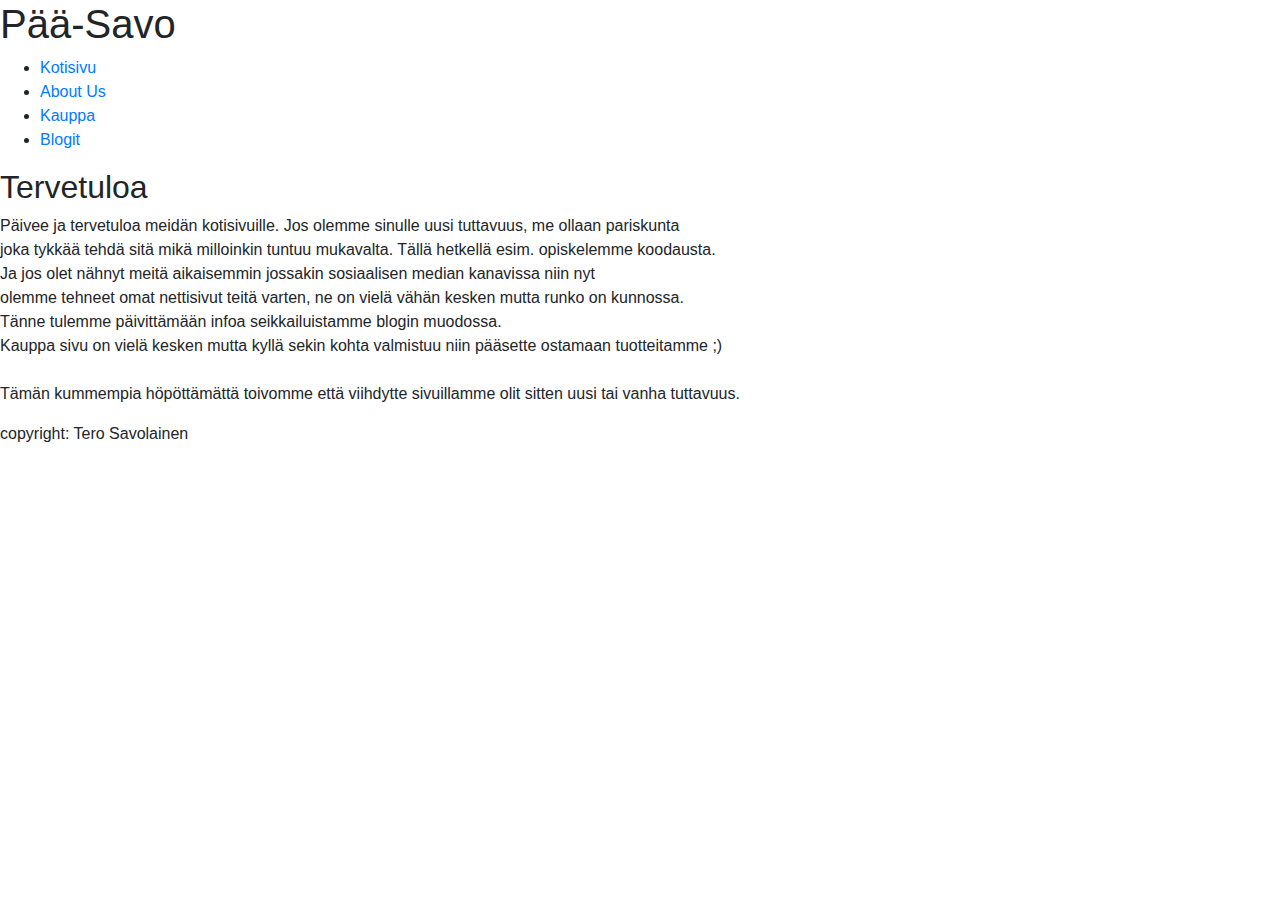
==== index.html @ 2fea3df1 "Update index.html" ====
<!doctype html>
<html lang="en">
  <head>
    
    <title>Pää-Savo</title>
    <link rel="stylesheet" href="https://maxcdn.bootstrapcdn.com/bootstrap/4.0.0/css/bootstrap.min.css" integrity="sha384-Gn5384xqQ1aoWXA+058RXPxPg6fy4IWvTNh0E263XmFcJlSAwiGgFAW/dAiS6JXm" crossorigin="anonymous">
    <link rel="stylesheet" href="styles.css">

  </head>
  
  <body>
    
  <header id="header">
  <h1> Pää-Savo</h1>
    
    </header>

  <nav id="nav">
     <ul>
       <li><a href="index.html"> Kotisivu</a></li>
       <li><a href="aboutus.html"> About Us </a></li>
       <li><a href="kauppa.html"> Kauppa </a></li>
       <li><a href="blog.html"> Blogit </a></li>
    </ul>
  </nav>  
    
   <section>
  <h2>Tervetuloa</h2>
  
  <p>Päivee ja tervetuloa meidän kotisivuille. Jos olemme sinulle uusi tuttavuus, me ollaan pariskunta<br>
    joka tykkää tehdä sitä mikä milloinkin tuntuu mukavalta. Tällä hetkellä esim. opiskelemme koodausta.<br>
    Ja jos olet nähnyt meitä aikaisemmin jossakin sosiaalisen median kanavissa niin nyt<br>
    olemme tehneet omat nettisivut teitä varten, ne on vielä vähän kesken mutta runko on kunnossa.<br>
    Tänne tulemme päivittämään infoa seikkailuistamme blogin muodossa.<br>
    Kauppa sivu on vielä kesken mutta kyllä sekin kohta valmistuu niin pääsette ostamaan tuotteitamme ;)<br>
    <br>
    Tämän kummempia höpöttämättä toivomme että viihdytte sivuillamme olit sitten uusi tai vanha tuttavuus.</p>
 </section> 
    
 
    
 <footer id="footer"> copyright: Tero Savolainen </footer>   
    
<script src="https://code.jquery.com/jquery-3.2.1.slim.min.js" integrity="sha384-KJ3o2DKtIkvYIK3UENzmM7KCkRr/rE9/Qpg6aAZGJwFDMVNA/GpGFF93hXpG5KkN" crossorigin="anonymous"></script>
<script src="https://cdnjs.cloudflare.com/ajax/libs/popper.js/1.12.9/umd/popper.min.js" integrity="sha384-ApNbgh9B+Y1QKtv3Rn7W3mgPxhU9K/ScQsAP7hUibX39j7fakFPskvXusvfa0b4Q" crossorigin="anonymous"></script>
<script src="https://maxcdn.bootstrapcdn.com/bootstrap/4.0.0/js/bootstrap.min.js" integrity="sha384-JZR6Spejh4U02d8jOt6vLEHfe/JQGiRRSQQxSfFWpi1MquVdAyjUar5+76PVCmYl" crossorigin="anonymous"></script>
    
  </body>
</html>
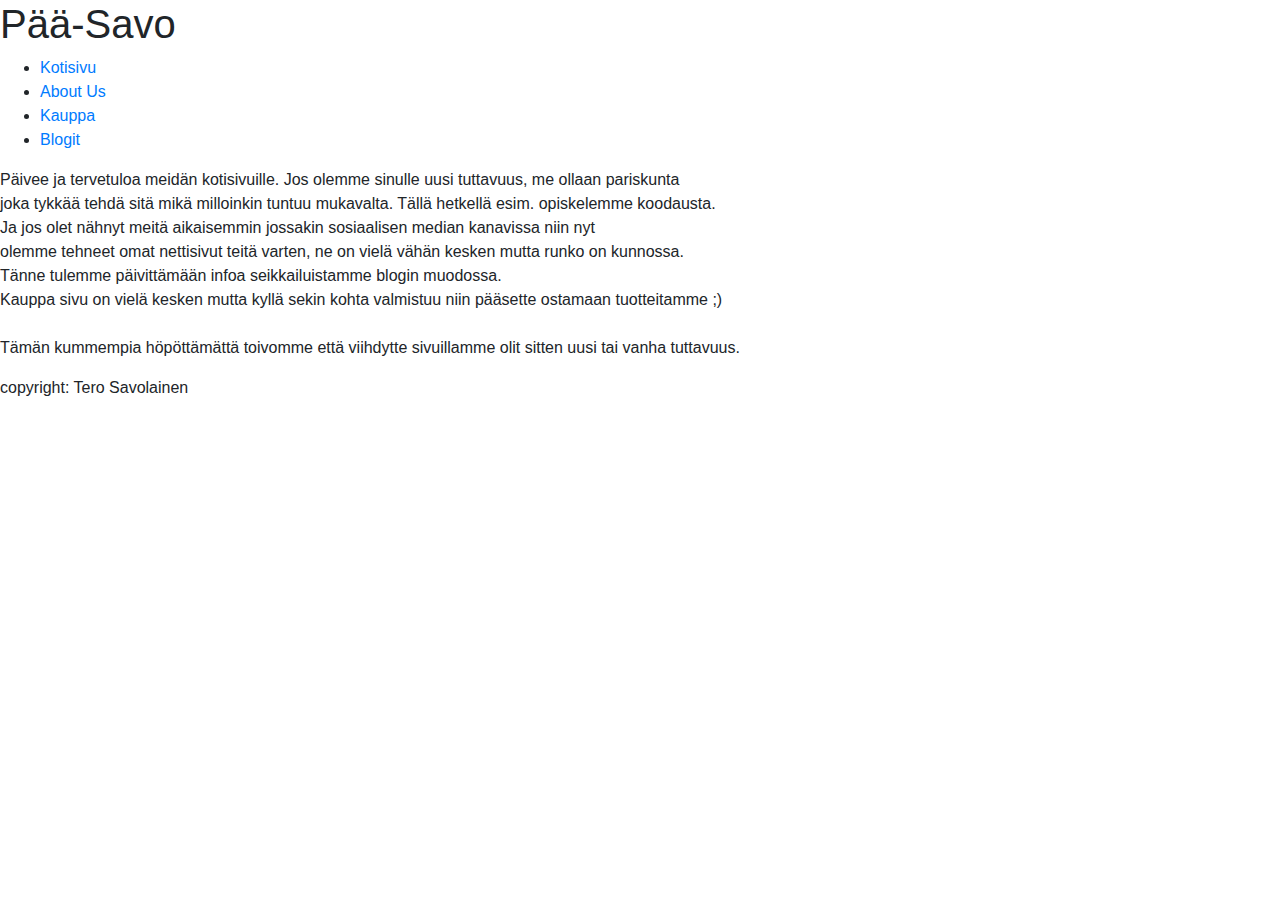
==== commit c654ea81: "Update index.html" ====
--- a/index.html
+++ b/index.html
@@ -25,7 +25,7 @@
   </nav>  
     
    <section>
-  <h2>Tervetuloa</h2>
+
   
   <p>Päivee ja tervetuloa meidän kotisivuille. Jos olemme sinulle uusi tuttavuus, me ollaan pariskunta<br>
     joka tykkää tehdä sitä mikä milloinkin tuntuu mukavalta. Tällä hetkellä esim. opiskelemme koodausta.<br>
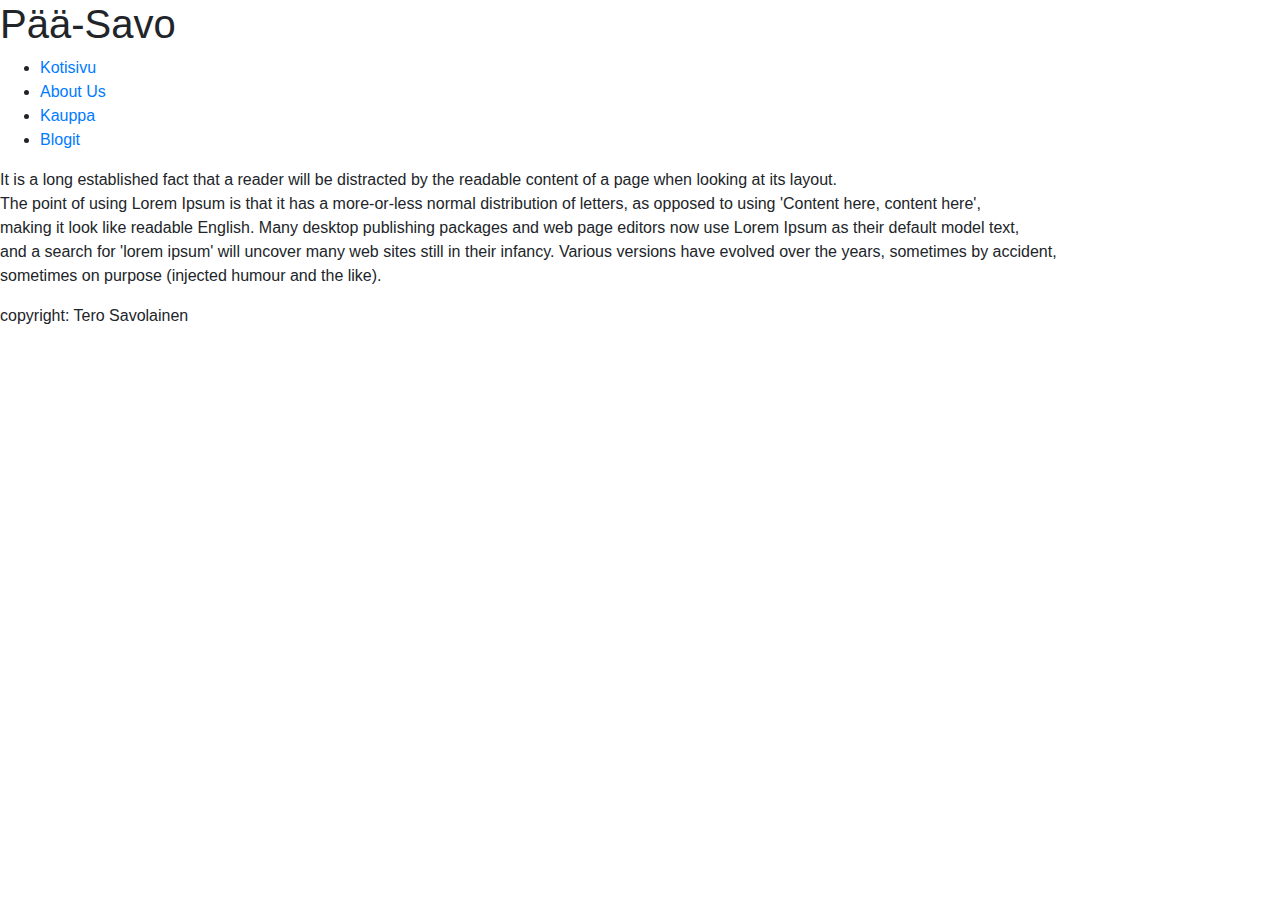
==== commit 909b306d: "Update index.html" ====
--- a/index.html
+++ b/index.html
@@ -27,14 +27,11 @@
    <section>
 
   
-  <p>Päivee ja tervetuloa meidän kotisivuille. Jos olemme sinulle uusi tuttavuus, me ollaan pariskunta<br>
-    joka tykkää tehdä sitä mikä milloinkin tuntuu mukavalta. Tällä hetkellä esim. opiskelemme koodausta.<br>
-    Ja jos olet nähnyt meitä aikaisemmin jossakin sosiaalisen median kanavissa niin nyt<br>
-    olemme tehneet omat nettisivut teitä varten, ne on vielä vähän kesken mutta runko on kunnossa.<br>
-    Tänne tulemme päivittämään infoa seikkailuistamme blogin muodossa.<br>
-    Kauppa sivu on vielä kesken mutta kyllä sekin kohta valmistuu niin pääsette ostamaan tuotteitamme ;)<br>
-    <br>
-    Tämän kummempia höpöttämättä toivomme että viihdytte sivuillamme olit sitten uusi tai vanha tuttavuus.</p>
+  <p>It is a long established fact that a reader will be distracted by the readable content of a page when looking at its layout.<br>
+    The point of using Lorem Ipsum is that it has a more-or-less normal distribution of letters, as opposed to using 'Content here, content here',<br>
+    making it look like readable English. Many desktop publishing packages and web page editors now use Lorem Ipsum as their default model text,<br>
+    and a search for 'lorem ipsum' will uncover many web sites still in their infancy. Various versions have evolved over the years, sometimes by accident,<br>
+    sometimes on purpose (injected humour and the like).</p>
  </section> 
     
  
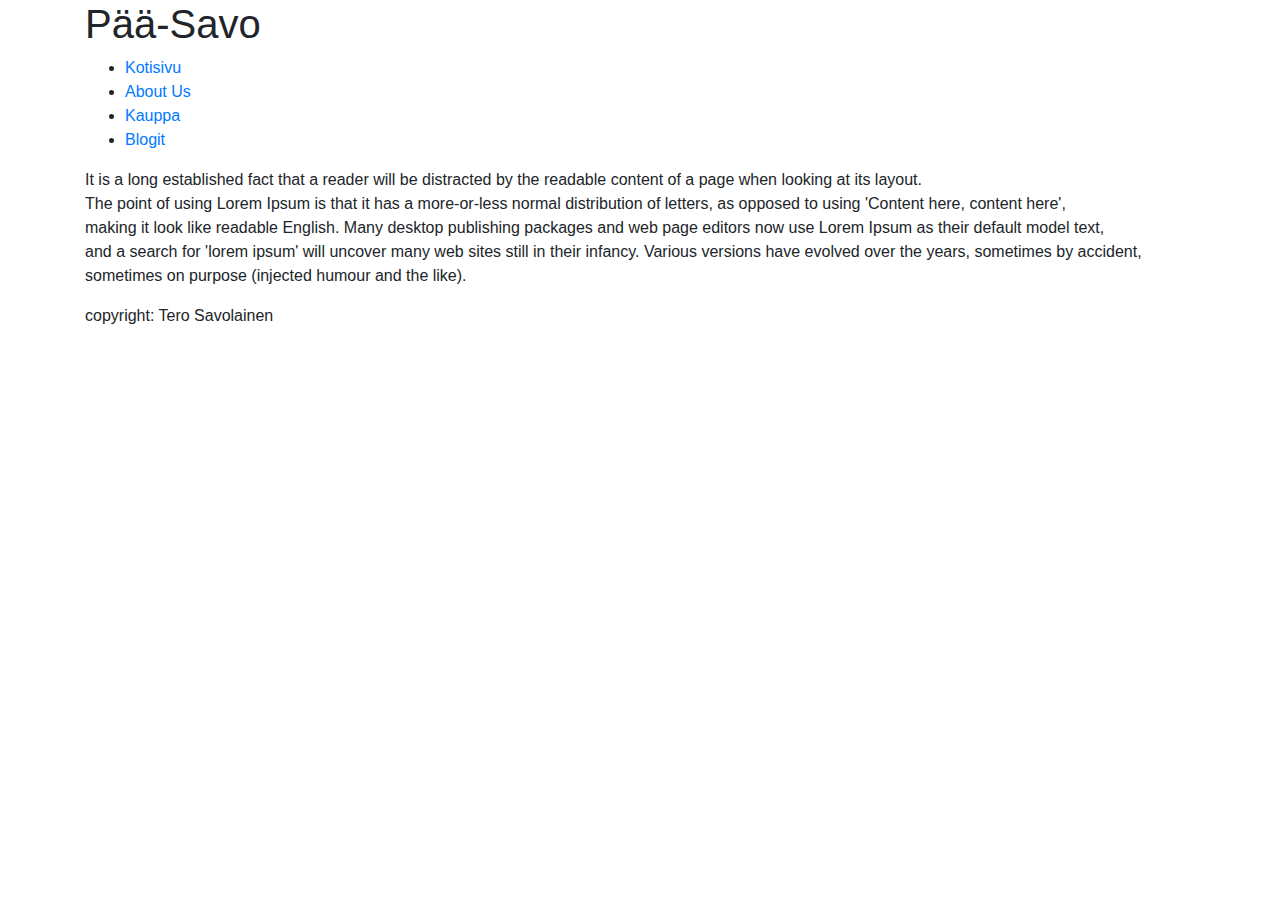
==== commit f40234d1: "Update index.html" ====
--- a/index.html
+++ b/index.html
@@ -8,8 +8,8 @@
 
   </head>
   
-  <body>
-    
+  <body class="tausta">
+  <div class="container">  
   <header id="header">
   <h1> Pää-Savo</h1>
     
@@ -42,5 +42,6 @@
 <script src="https://cdnjs.cloudflare.com/ajax/libs/popper.js/1.12.9/umd/popper.min.js" integrity="sha384-ApNbgh9B+Y1QKtv3Rn7W3mgPxhU9K/ScQsAP7hUibX39j7fakFPskvXusvfa0b4Q" crossorigin="anonymous"></script>
 <script src="https://maxcdn.bootstrapcdn.com/bootstrap/4.0.0/js/bootstrap.min.js" integrity="sha384-JZR6Spejh4U02d8jOt6vLEHfe/JQGiRRSQQxSfFWpi1MquVdAyjUar5+76PVCmYl" crossorigin="anonymous"></script>
     
+    </div>
   </body>
 </html>
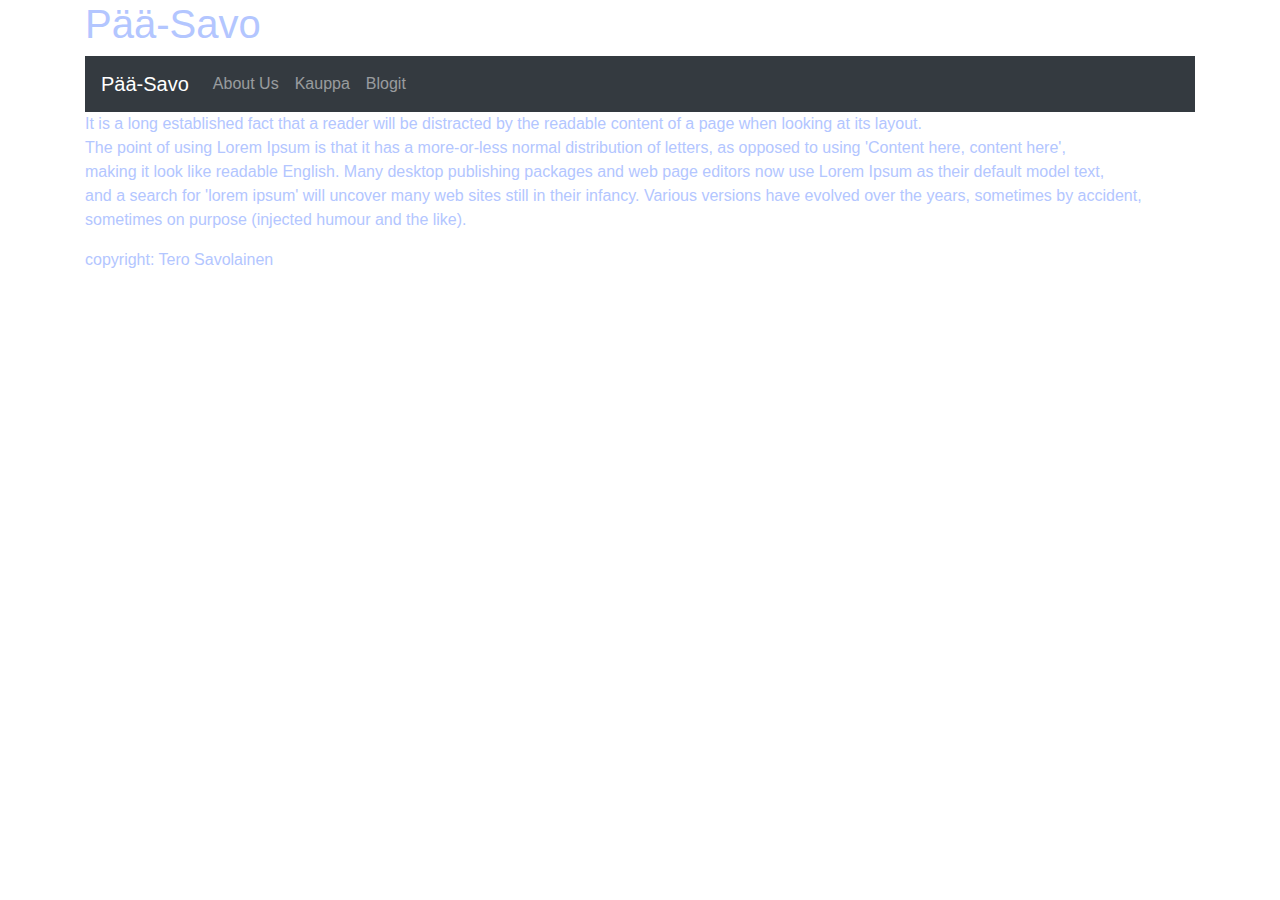
==== commit 8e7e8ee8: "Update index.html" ====
--- a/index.html
+++ b/index.html
@@ -15,14 +15,25 @@
     
     </header>
 
-  <nav id="nav">
-     <ul>
-       <li><a href="index.html"> Kotisivu</a></li>
-       <li><a href="aboutus.html"> About Us </a></li>
-       <li><a href="kauppa.html"> Kauppa </a></li>
-       <li><a href="blog.html"> Blogit </a></li>
+    <nav id="nav">
+    <nav class="navbar navbar-expand-sm navbar-dark bg-dark">
+  <a href="index.html" class="navbar-brand">Pää-Savo</a>
+  <div class="collapse navbar-collapse">
+    <ul class="navbar-nav mr-auto">
+      <li class="nav-item">
+        <a class="nav-link" href="#aboutus.html">About Us</a>
+      </li>
+      <li class="nav-item">
+        <a class="nav-link" href="kauppa.html">Kauppa</a>
+      </li>
+      <li class="nav-item">
+        <a class="nav-link" href="blog.html">Blogit</a>
+      </li>
     </ul>
-  </nav>  
+  </div>
+  </nav>
+    </nav>
+  
     
    <section>
 
--- a/styles.css
+++ b/styles.css
@@ -0,0 +1,5 @@
+.tausta {
+color: #b3c6ff;
+}
+
+
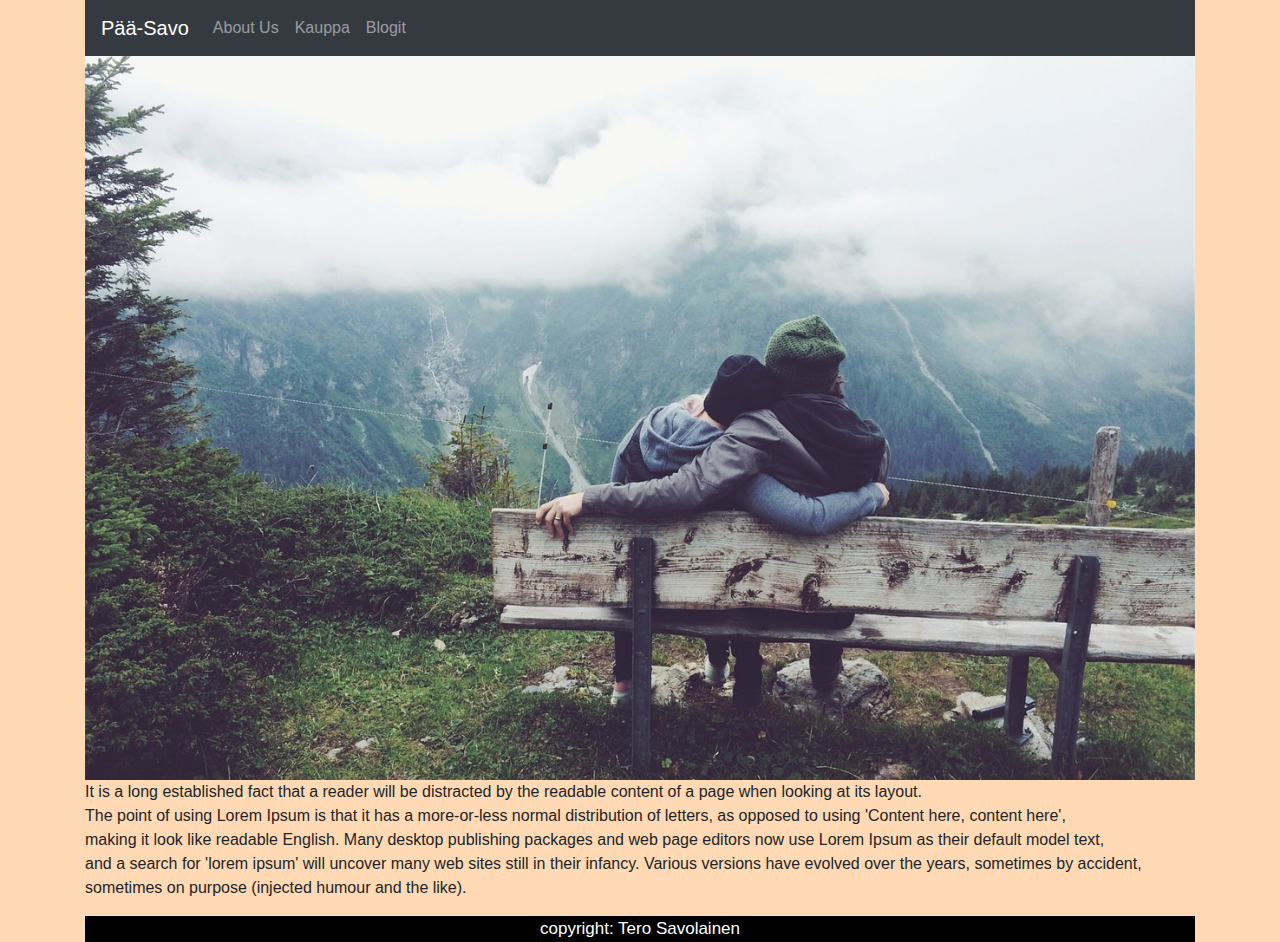
==== commit eb2eb48d: "Update index.html" ====
--- a/index.html
+++ b/index.html
@@ -2,16 +2,20 @@
 <html lang="en">
   <head>
     
-    <title>Pää-Savo</title>
+       <meta charset="utf-8">
+    <meta name="viewport" content="width=device-width, initial-scale=1, shrink-to-fit=no">
+    
     <link rel="stylesheet" href="https://maxcdn.bootstrapcdn.com/bootstrap/4.0.0/css/bootstrap.min.css" integrity="sha384-Gn5384xqQ1aoWXA+058RXPxPg6fy4IWvTNh0E263XmFcJlSAwiGgFAW/dAiS6JXm" crossorigin="anonymous">
     <link rel="stylesheet" href="styles.css">
+    
+      <title>Pää-Savo</title>
 
   </head>
   
   <body class="tausta">
   <div class="container">  
   <header id="header">
-  <h1> Pää-Savo</h1>
+
     
     </header>
 
@@ -21,7 +25,7 @@
   <div class="collapse navbar-collapse">
     <ul class="navbar-nav mr-auto">
       <li class="nav-item">
-        <a class="nav-link" href="#aboutus.html">About Us</a>
+        <a class="nav-link" href="aboutus.html">About Us</a>
       </li>
       <li class="nav-item">
         <a class="nav-link" href="kauppa.html">Kauppa</a>
@@ -36,13 +40,14 @@
   
     
    <section>
-
+<img src="me1.jpg"  class="img-fluid" alt="vuoristossa" id="me1">
   
   <p>It is a long established fact that a reader will be distracted by the readable content of a page when looking at its layout.<br>
     The point of using Lorem Ipsum is that it has a more-or-less normal distribution of letters, as opposed to using 'Content here, content here',<br>
     making it look like readable English. Many desktop publishing packages and web page editors now use Lorem Ipsum as their default model text,<br>
     and a search for 'lorem ipsum' will uncover many web sites still in their infancy. Various versions have evolved over the years, sometimes by accident,<br>
     sometimes on purpose (injected humour and the like).</p>
+     
  </section> 
     
  
--- a/styles.css
+++ b/styles.css
@@ -1,5 +1,33 @@
 .tausta {
-color: #b3c6ff;
+ background-color: #ffd9b3;
 }
 
+.me1 {
+ width: 10%;
+    float: right;
+    padding: 20px;
+    margin: 25px;
+}
 
+.me2 {
+ width: 10%;
+    float: right;
+    padding: 20px;
+    margin: 25px;
+}
+
+.me3 {
+ width: 10%;
+    float: right;
+    padding: 20px;
+    margin: 25px;
+}
+
+    #footer {
+      background-color: black;
+      clear: both;
+      font-size: 17px;
+      color: white;
+      text-align: center;
+      position: relative;
+    }
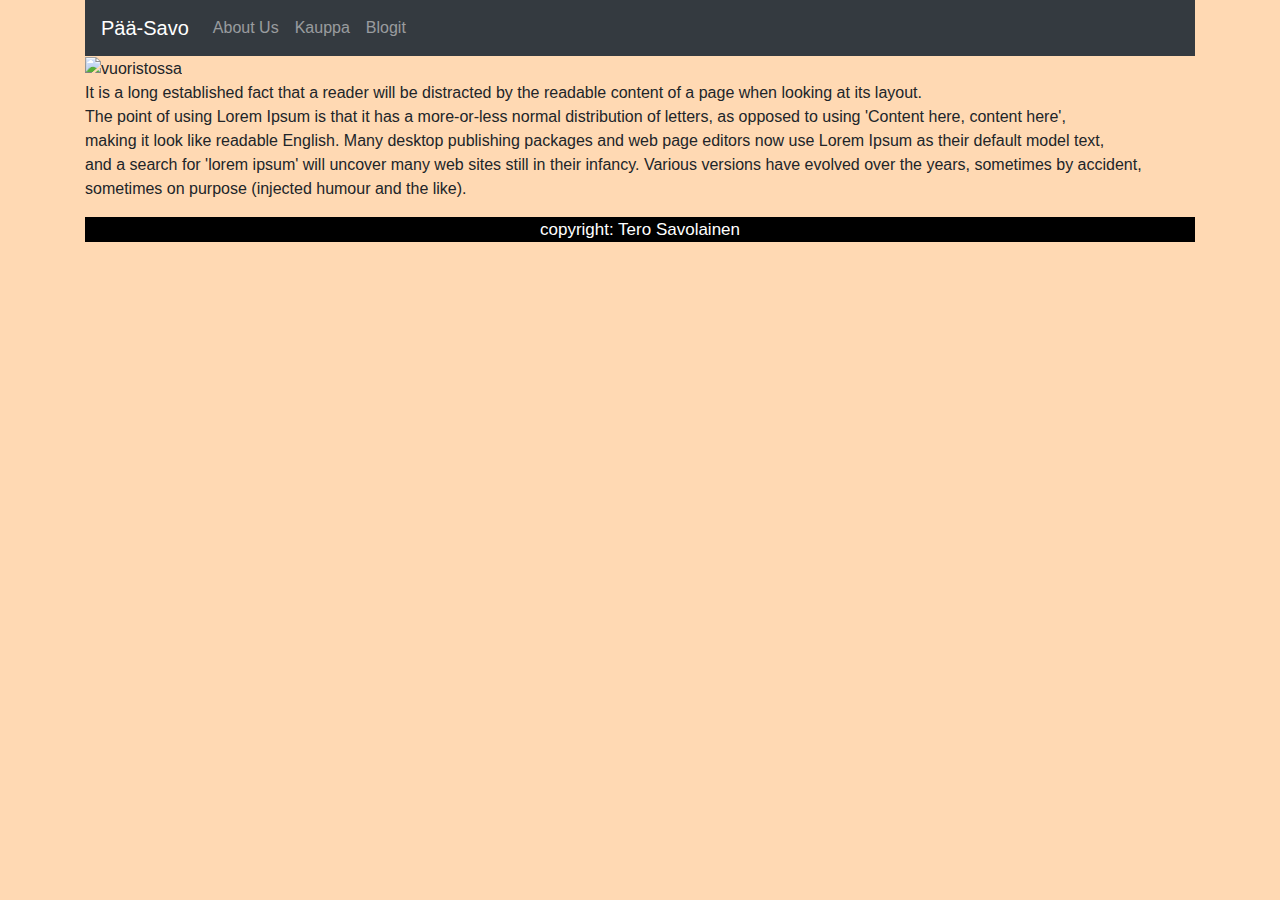
==== commit 4ec2bdcb: "Update index.html" ====
--- a/index.html
+++ b/index.html
@@ -40,7 +40,7 @@
   
     
    <section>
-<img src="me1.jpg"  class="img-fluid" alt="vuoristossa" id="me1">
+<img src="me11.jpg"  class="img-fluid" alt="vuoristossa" id="me11">
   
   <p>It is a long established fact that a reader will be distracted by the readable content of a page when looking at its layout.<br>
     The point of using Lorem Ipsum is that it has a more-or-less normal distribution of letters, as opposed to using 'Content here, content here',<br>
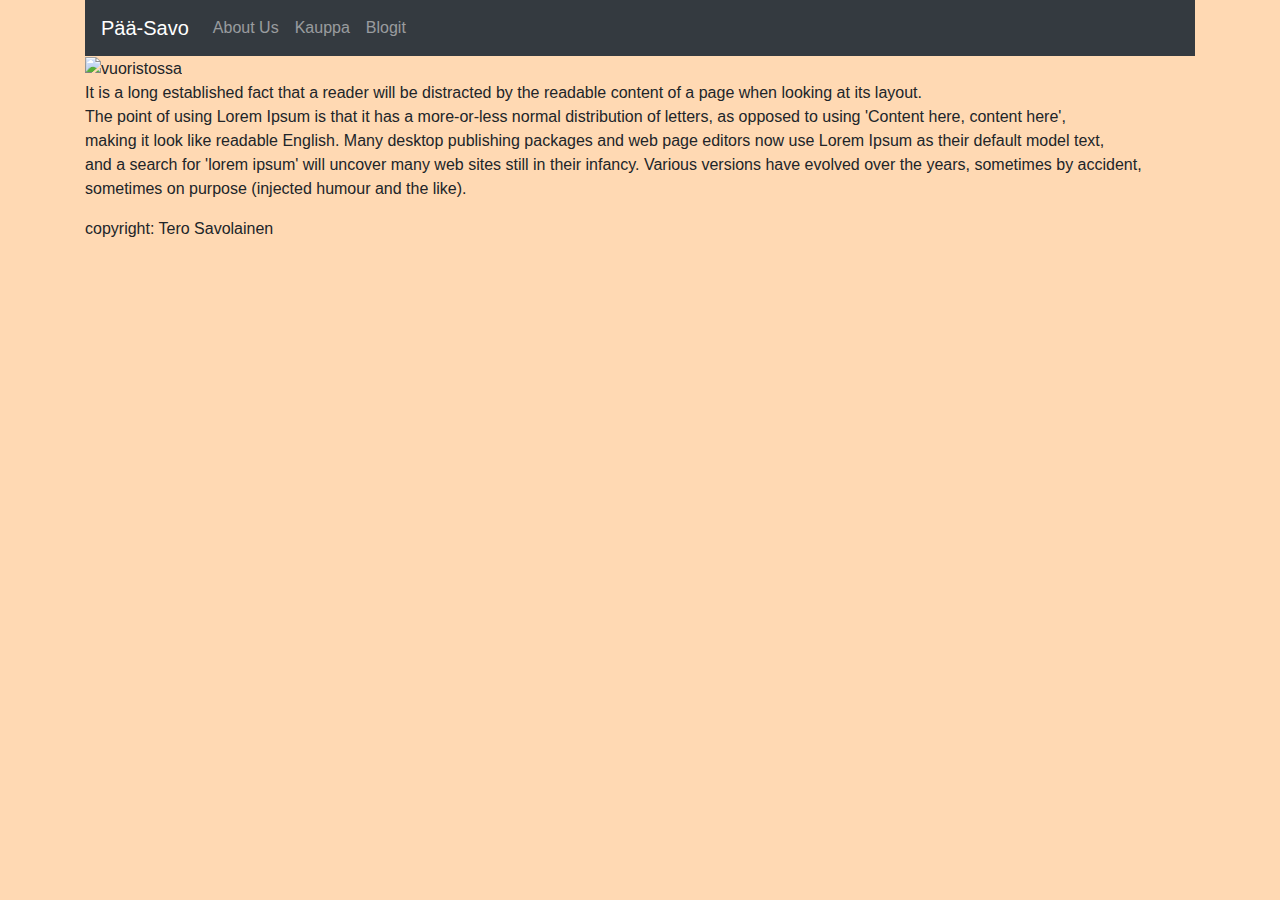
==== commit 2035ab4a: "Update index.html" ====
--- a/index.html
+++ b/index.html
@@ -42,7 +42,7 @@
    <section>
 <img src="me11.jpg"  class="img-fluid" alt="vuoristossa" id="me11">
   
-  <p>It is a long established fact that a reader will be distracted by the readable content of a page when looking at its layout.<br>
+  <p id="teksti">It is a long established fact that a reader will be distracted by the readable content of a page when looking at its layout.<br>
     The point of using Lorem Ipsum is that it has a more-or-less normal distribution of letters, as opposed to using 'Content here, content here',<br>
     making it look like readable English. Many desktop publishing packages and web page editors now use Lorem Ipsum as their default model text,<br>
     and a search for 'lorem ipsum' will uncover many web sites still in their infancy. Various versions have evolved over the years, sometimes by accident,<br>
--- a/styles.css
+++ b/styles.css
@@ -2,12 +2,8 @@
  background-color: #ffd9b3;
 }
 
-.me1 {
- width: 10%;
-    float: right;
-    padding: 20px;
-    margin: 25px;
-}
+#me1 {
+ 
 
 .me2 {
  width: 10%;
@@ -24,7 +20,7 @@
 }
 
     #footer {
-      background-color: black;
+      background-color: #333333;
       clear: both;
       font-size: 17px;
       color: white;
